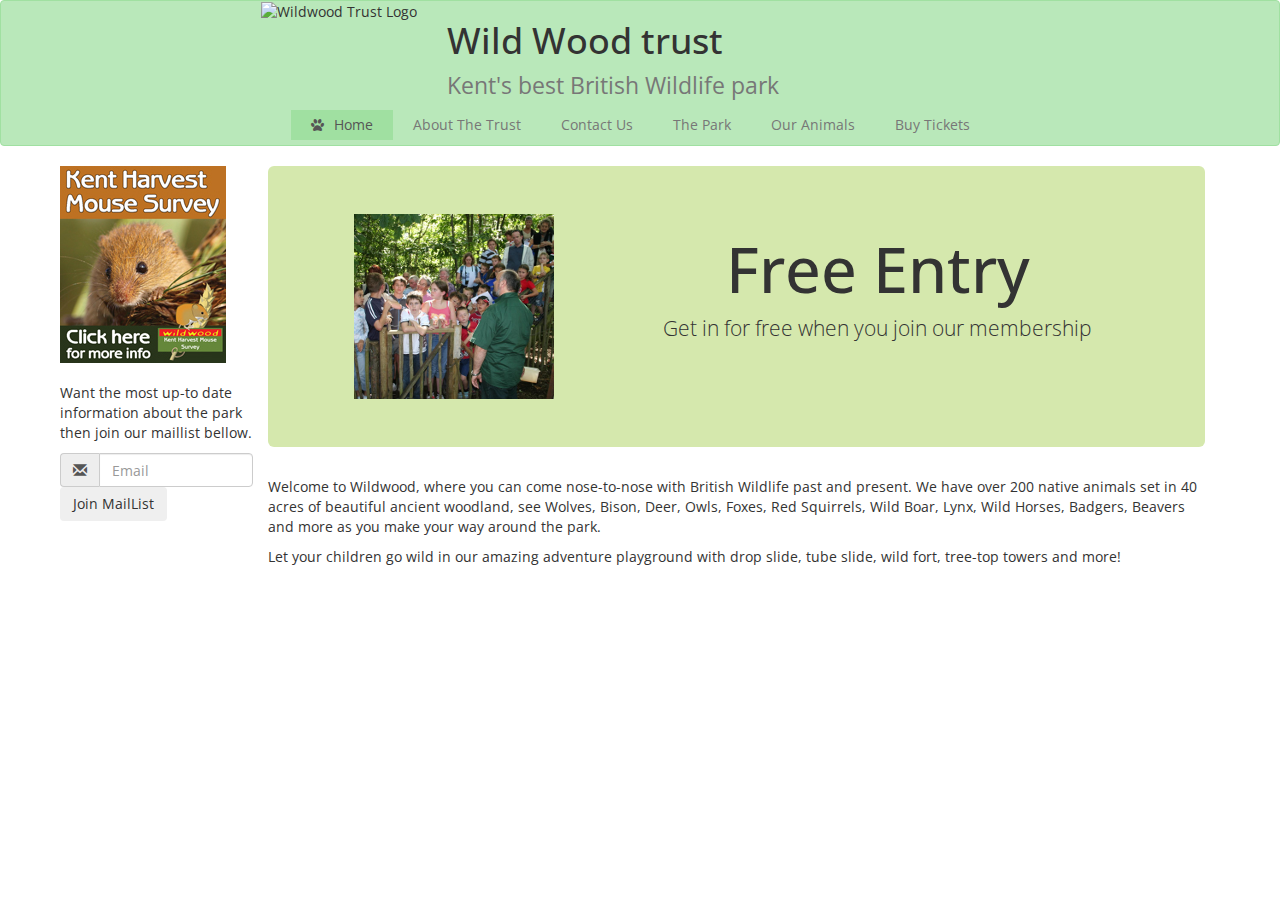
==== index.html @ 964a4001 "Add files via upload" ====
<!DOCTYPE html>
<html lang="en">
  <head>
    <meta charset="utf-8">
    <meta http-equiv="X-UA-Compatible" content="IE=edge">
    <meta name="viewport" content="width=device-width, initial-scale=1">
    <!-- The above 3 meta tags *must* come first in the head; any other head content must come *after* these tags -->
    <title>WildWood Trust</title>

    <!-- Bootstrap -->
    <link href="/css/bootstrap.css" rel="stylesheet">
    <link href="/css/mystyles.css" rel="stylesheet">
    <link href="/css/font-awesome.css" rel="stylesheet">

    <!-- HTML5 shim and Respond.js for IE8 support of HTML5 elements and media queries -->
    <!-- WARNING: Respond.js doesn't work if you view the page via file:// -->
    <!--[if lt IE 9]>
      <script src="https://oss.maxcdn.com/html5shiv/3.7.2/html5shiv.min.js"></script>
      <script src="https://oss.maxcdn.com/respond/1.4.2/respond.min.js"></script>
    <![endif]-->
  </head>
  <body>
	<!-- Static navbar -->
      <nav class="navbar navbar-default text-center">
        <div class="container-fluid">
		<div class="navbar-header col-sm-12">
            <button type="button" class="navbar-toggle collapsed text-center push-right" data-toggle="collapse" data-target="#navbar" aria-expanded="false" aria-controls="navbar">
              <span class="sr-only">Toggle navigation</span>
              <span class="icon-bar"> </span>
              <span class="icon-bar"> </span>
              <span class="icon-bar"> </span>
            </button>
			<div class="row text-center">
				 <div class="col-xs-12 col-sm-4 Logo">
					<img src="images/Logo.png" alt="Wildwood Trust Logo" class="image-responsive"></img>
				</div>
				<div class="col-xs-12 col-sm-6 Title">
					<h1 class="">Wild Wood trust</br><small>Kent's best British Wildlife park</small></h1>
				 </div>
			</div>	
		</div>
		<div class="container-fluid">
          <div id="navbar" class="navbar-collapse collapse">
            <ul class="nav navbar-nav navigation">
              <li class="active"><a href="#">Home</a></li>
              <li><a href="About/" class="">About The Trust</a></li>
              <li><a href="Contact/" class="">Contact Us</a></li>
              <li><a href="Park/" class=" ">The Park</a></li>
              <li><a href="Animals/" class="">Our Animals</a></li>
              <li><a href="Tickets/"  class="">Buy Tickets</a></li>
            </ul>
          </div><!--/.nav-collapse -->
        </div>
        </div><!--/.container-fluid -->
      </nav>

	
<div class="container container-main">
		<!-- Promotional Contnet -->
		<section class="col-sm-9 col-lg-10 col-sm-push-3 col-lg-push-2">
			<article class="jumbotron">
			<div class="row">
				<div class="text-center col-sm-12 col-md-4">
					<img src="images/groupbookings1-200.png" class="img-responsive center-block"/>
				</div>
				<div class="text-center col-sm-12 col-md-8">
					<h1>Free Entry</h1>
					<p>Get in for free when you join our membership</p>
				</div>
			</div>
			</article>
		<!-- Main Article -->
			<article class="row">
			<div class="col-xs-12">
				<p>Welcome to Wildwood, where you can come nose-to-nose with British Wildlife past and present. We have over 200 native animals set in 40 acres of beautiful ancient woodland, see Wolves, Bison, Deer, Owls, Foxes, Red Squirrels, Wild Boar, Lynx, Wild Horses, Badgers, Beavers and more as you make your way around the park.</p>
				<p>Let your children go wild in our amazing adventure playground with drop slide, tube slide, wild fort, tree-top towers and more!</p>
			</div>
			</article>
		</section>
		
		
<aside class=" col-sm-3 col-lg-2 col-sm-pull-9 col-md-pull-10 sidebar-left">
			<div class="row">
			<section>
				<article>
					<img src="/images/sidebar.jpg" class="img-responsive" id="sidebarimage1"/>
				</article>
				<article>
				<p>Want the most up-to date information about the park then join our maillist bellow.</p>
					<form class="form-inline">
					  <div class="form-group">
						<label class="sr-only" for="exampleInputAmount">Email</label>
						<div class="input-group">
						  <div class="input-group-addon"><span class="glyphicon glyphicon-envelope"></span></div>
						  <input type="email" class="form-control" id="exampleInputAmount" placeholder="Email">
						 </div>
						 <button type="submit" class="btn">Join MailList</button>
					  </div>
					</form>
				</article>
			</section>	
			</div>	
		</aside>
</div>

    <!-- jQuery (necessary for Bootstrap's JavaScript plugins) -->
    <script src="https://ajax.googleapis.com/ajax/libs/jquery/1.11.2/jquery.min.js"></script>
    <!-- Include all compiled plugins (below), or include individual files as needed -->
    <script src="/js/bootstrap.min.js"></script>
    <script src="/js/jquery.js"></script>
  </body>
</html>
---- css/mystyles.css ----
body,html{height:100%}@media (min-width:830px){.navbar .navbar-nav{display:inline-block;float:none}.navbar .navbar-collapse{text-align:center}.Logo{text-align:right}.Title{text-align:left}}@media (max-width:933px){.navigation>li{width:33.3333%;float:left;display:inline-block;height:40px;border:1px solid #ccc;border-collapse:collapse}}@media (max-width:500px){.navigation>li{width:50%;float:left;border-bottom:1px solid #ccc;display:inline-block;height:40px}}.container-main{margin-top:-20px;padding:20px;min-height:calc(100% - 265px)}#sidebarimage1{margin-bottom:20px}.img-spacing{margin:5px}.animal-section{background:rgba(0,0,0,.05);border:4px solid #fff}li.active>a:before{content:'\f1b0';display:inline-block;font:normal normal normal 14px/1 FontAwesome;font-size:inherit;text-rendering:auto;-webkit-font-smoothing:antialiased;-moz-osx-font-smoothing:grayscale;transform:translate(0,0);padding-right:10px}.embed-responsive .embed-responsive-item,.embed-responsive embed,.embed-responsive iframe,.embed-responsive object,.embed-responsive video{position:absolute;top:0;left:0;bottom:0;height:100%;width:100%;border:0;padding-left:10px}
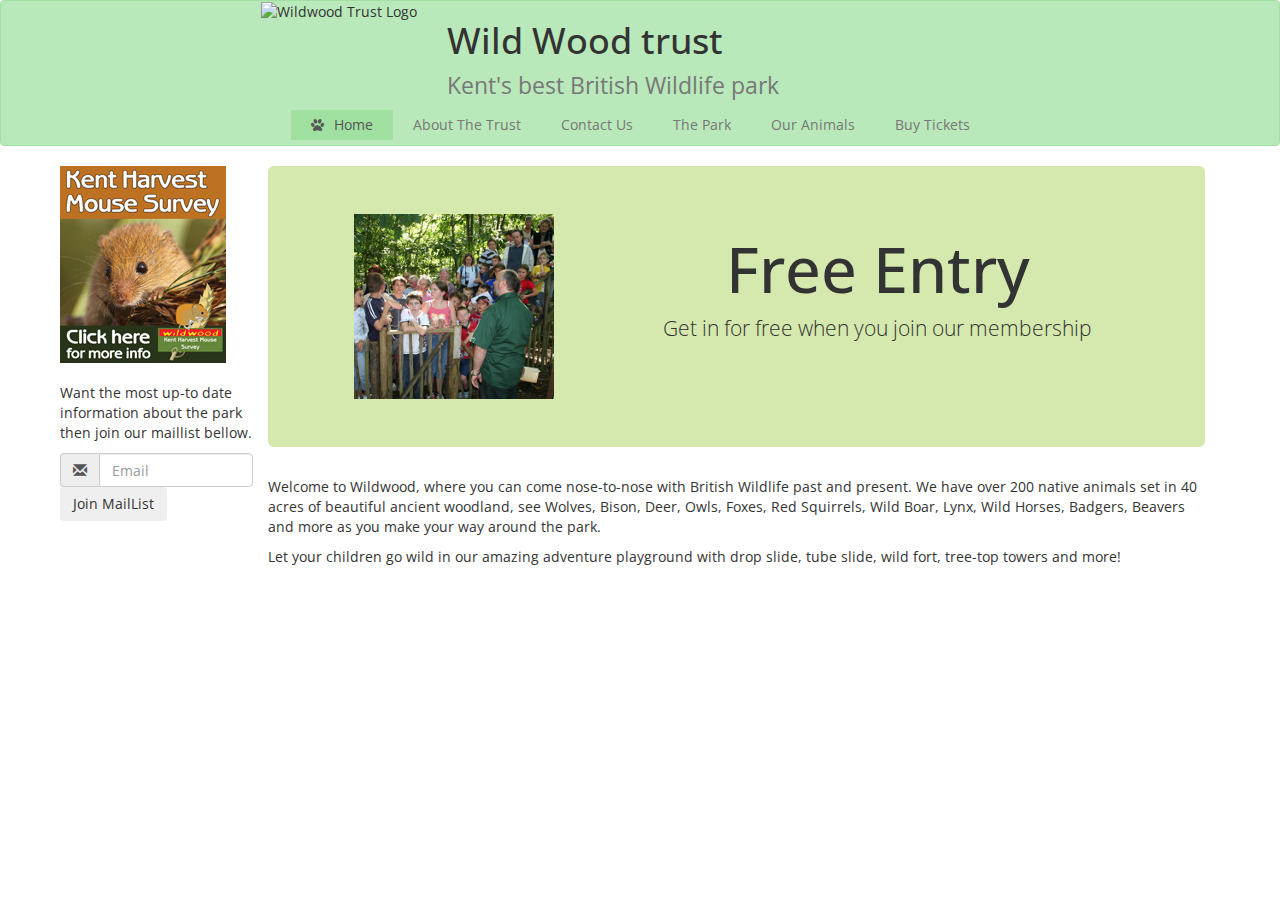
==== commit 6540b5da: "Add files via upload" ====
--- a/index.html
+++ b/index.html
@@ -8,9 +8,9 @@
     <title>WildWood Trust</title>
 
     <!-- Bootstrap -->
-    <link href="/css/bootstrap.css" rel="stylesheet">
-    <link href="/css/mystyles.css" rel="stylesheet">
-    <link href="/css/font-awesome.css" rel="stylesheet">
+    <link href="css/bootstrap.css" rel="stylesheet">
+    <link href="css/mystyles.css" rel="stylesheet">
+    <link href="css/font-awesome.css" rel="stylesheet">
 
     <!-- HTML5 shim and Respond.js for IE8 support of HTML5 elements and media queries -->
     <!-- WARNING: Respond.js doesn't work if you view the page via file:// -->
@@ -37,7 +37,7 @@
 				<div class="col-xs-12 col-sm-6 Title">
 					<h1 class="">Wild Wood trust</br><small>Kent's best British Wildlife park</small></h1>
 				 </div>
-			</div>	
+			</div>
 		</div>
 		<div class="container-fluid">
           <div id="navbar" class="navbar-collapse collapse">
@@ -54,7 +54,7 @@
         </div><!--/.container-fluid -->
       </nav>
 
-	
+
 <div class="container container-main">
 		<!-- Promotional Contnet -->
 		<section class="col-sm-9 col-lg-10 col-sm-push-3 col-lg-push-2">
@@ -77,8 +77,8 @@
 			</div>
 			</article>
 		</section>
-		
-		
+
+
 <aside class=" col-sm-3 col-lg-2 col-sm-pull-9 col-md-pull-10 sidebar-left">
 			<div class="row">
 			<section>
@@ -98,15 +98,15 @@
 					  </div>
 					</form>
 				</article>
-			</section>	
-			</div>	
+			</section>
+			</div>
 		</aside>
 </div>
 
     <!-- jQuery (necessary for Bootstrap's JavaScript plugins) -->
     <script src="https://ajax.googleapis.com/ajax/libs/jquery/1.11.2/jquery.min.js"></script>
     <!-- Include all compiled plugins (below), or include individual files as needed -->
-    <script src="/js/bootstrap.min.js"></script>
-    <script src="/js/jquery.js"></script>
+    <script src="js/bootstrap.min.js"></script>
+    <script src="js/jquery.js"></script>
   </body>
-</html>+</html>
